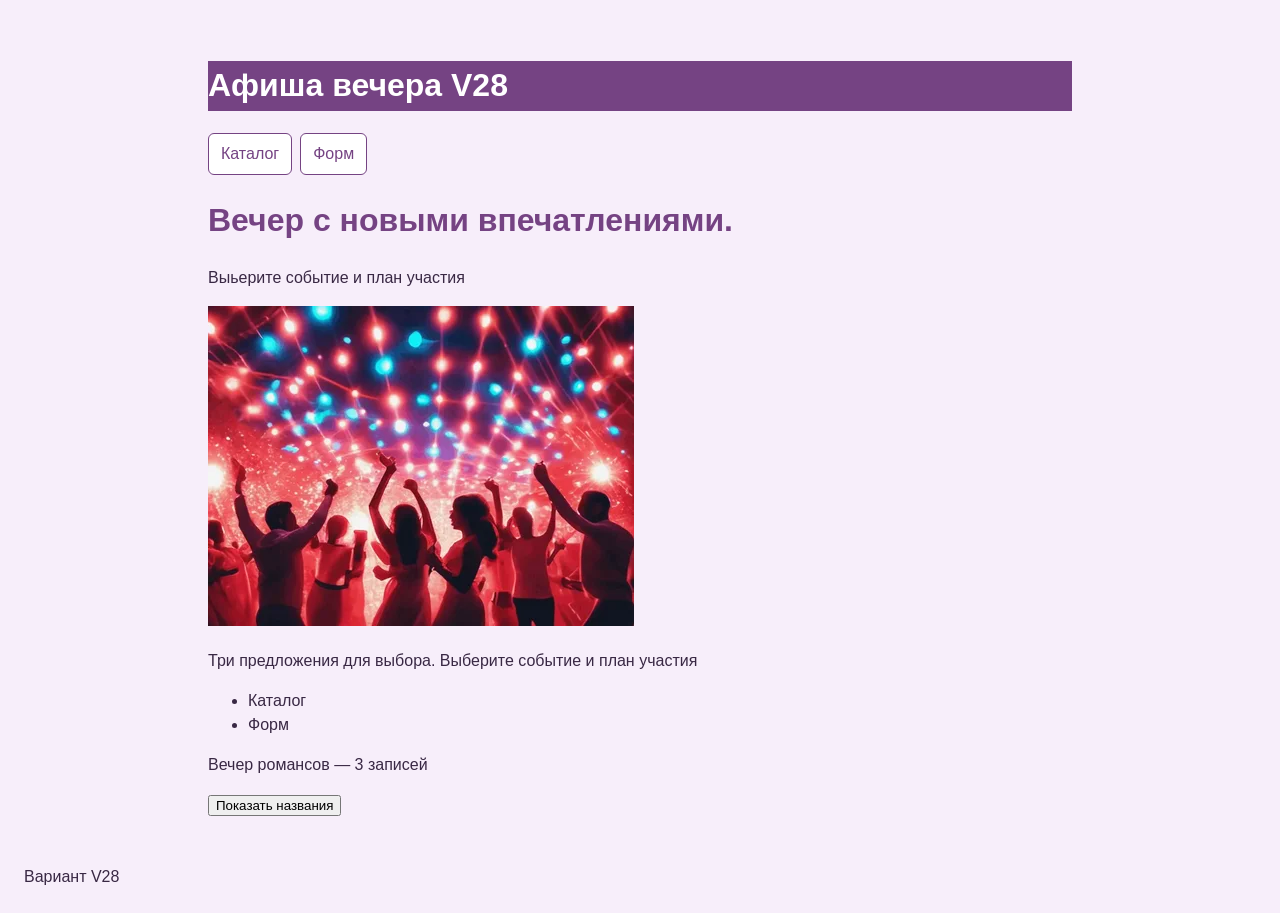
==== index.html @ 5c83e2fb "Rename s1.html to index.html" ====
<!doctype html>
<html lang="ru">

<head>
  <meta charset="utf-8">
  <meta name="viewport" content="width=device-width, initial-scale=1">
  <title>Афиша вечера · V28</title>
  <link rel="stylesheet" href="s_css.css">
  <!-- <script src="script.js" defer></script> -->
  <!--<script src="conditions.js" defer></script>-->
  
</head>
<body>
    <main class="page">
  <h1 class="sd">Афиша вечера V28</h1>
  <nav>
    <a href="s2.html">Каталог</a>
    <a href="s3.html">Форм</a>
  </nav>

  <h1 id="g">Вечер с новыми впечатлениями.</h1>
  <p>Выьерите событие и план участия</p>
  <img src="images/3.png" alt="3.png">


<p>Три предложения для выбора. Выберите событие и план участия</p>
<ul>
    <li a href="s2.html">Каталог</li>
    <li a href="s3.html">Форм</li>
</ul>

  <p id="status" role="status"></p>
<button id="show-names" type="button">Показать названия</button>
<ul id="names">

</ul>
  </main>
  <script src="s1_cat.js" defer></script>
</body>
<footer>
  <p>Вариант V28</p>
</footer>
</html>
---- s_css.css ----
a:focus-visible, input:focus-visible, select:focus-visible, textarea:focus-visible, button:focus-visible {outline: 3px solid #C2410C; outline-offset: 3px; border: #C2410C;  }

.sd {background-color: #754383; color: #FFFFFF; height: 50px;}
.request-form {
  background-color: #FFFFFF;
  border: 1px solid #754383;
  border-radius: 0.5rem;
  padding: 1rem;
}
.form-field {
  margin: 0 0 1rem;
}
.form-field > label {
  display: block;
  margin-bottom: 0.35rem;
  font-weight: bold;
}
.request-form select,
.request-form input[type="number"],
.request-form textarea {
  width: 100%;
  padding: 0.6rem;
  border: 1px solid #64748B;
  border-radius: 0.35rem;
}
.request-form input[type="range"] {
  width: 100%;
}
.request-form textarea {
  resize: vertical;
}





.v2 {color: #754383; margin-left: 10px;}
.v1 {
background-color: #754383;
  color: #FFFFFF;
  border: 1px solid #835743;
  border-radius: 0.5rem;
  padding: 0,5rem;
  font-weight: bold;
  margin-top: 5px; margin-bottom: 5px; margin-left: 5px;
width: 92%;
  max-width: 56rem;
  padding: 1rem;}
  
.v3 {
background-color: #FEF3C7;
  color: #78350F;
  border: 1px solid #ee7308;
  border-radius: 0.5rem;
  padding: 0,5rem;
  font-weight: bold;
  margin-top: 5px; margin-bottom: 5px; margin-left: 5px;
width: 92%;
  max-width: 56rem;
  padding: 1rem;}
* {
  box-sizing: border-box;
}
header {background-color: #754383; color: #FFFFFF;}


body {overflow-wrap: anywhere; font-family: Arial, sans-serif;
font-size: 1rem;
line-height: 1.5;
margin: 0;
color: #392844;
background-color: #F7EEFA;
margin: 24px;
h1, h2, h3, a {color: #754383;}
main.page {
  width: 92%;
  max-width: 56rem;
  margin: 0 auto;
  padding: 1rem;
}}

.card {
  background-color: #FFFFFF;
  color: #FFFFFF;
  border: 3px solid #754383;
  border-radius: 0.5rem;
  padding: 0,5rem;
  font-weight: bold;
  margin-bottom: 1rem;
}
.card img {
  display: block;
  width: 200px;
  max-width: auto;
  height: auto; margin-left: 5px;
}




nav {
  display: flex;
  flex-wrap: wrap;
  gap: 12px;
  margin-bottom: 20px;
}

nav a {
  background-color: #FFFFFF;
  display: block;
  padding: 8px 12px;
  color: #754383;
  border: 1px solid currentColor;
  border-color: #754383;
  border-radius: 6px;
  text-decoration: none;
  max-width: 100%;
}

nav a:hover,
nav a:focus-visible {
  text-decoration: underline;
}

nav a[aria-current="page"] {
  background-color: white;
}
.uls {width: 700px; max-width: 100%;}
.MaoD {position: fixed; top: 0; left: 0; width: 200px; padding-left: 20px;}
.g {text-align: left; margin-left: 220px; margin-right: 200px;}

.hd {text-align: left; margin-left: 220px; margin-right: 200px; 
    width: 360px; max-width: 100%;
  display: flex;
  flex-wrap: wrap;
  gap: 12px;
  margin-bottom: 20px;
}

.hd {
  display: block;
  padding: 8px 12px;
  color: inherit;
  border: 1px solid currentColor;
  border-radius: 6px;
  text-decoration: none;
}
input[type="range"] {
  accent-color: #754383;
}

input[type="checkbox"] {
  accent-color: #754383;
}


* {
  box-sizing: border-box;
}
img {
  max-width: 100%;
  height: auto;
}

.products {
  display: flex;
  flex-wrap: wrap;
  gap: 1rem;
}
.products > .card {
  flex: 1 1 16rem;
  min-width: 0;
  margin-bottom: 0;
}

nav {
  display: flex;
  flex-wrap: wrap;
  gap: 0.5rem;
}

@media (max-width: 600px) {
  main.page {
    padding: 0.75rem;
  }
  .products > .card {
    flex-basis: 100%;
  }
.request-form select,
.request-form input[type="number"],
.request-form textarea {
  width: 100%;
  min-width: 0;
  max-width: 100%;
}}
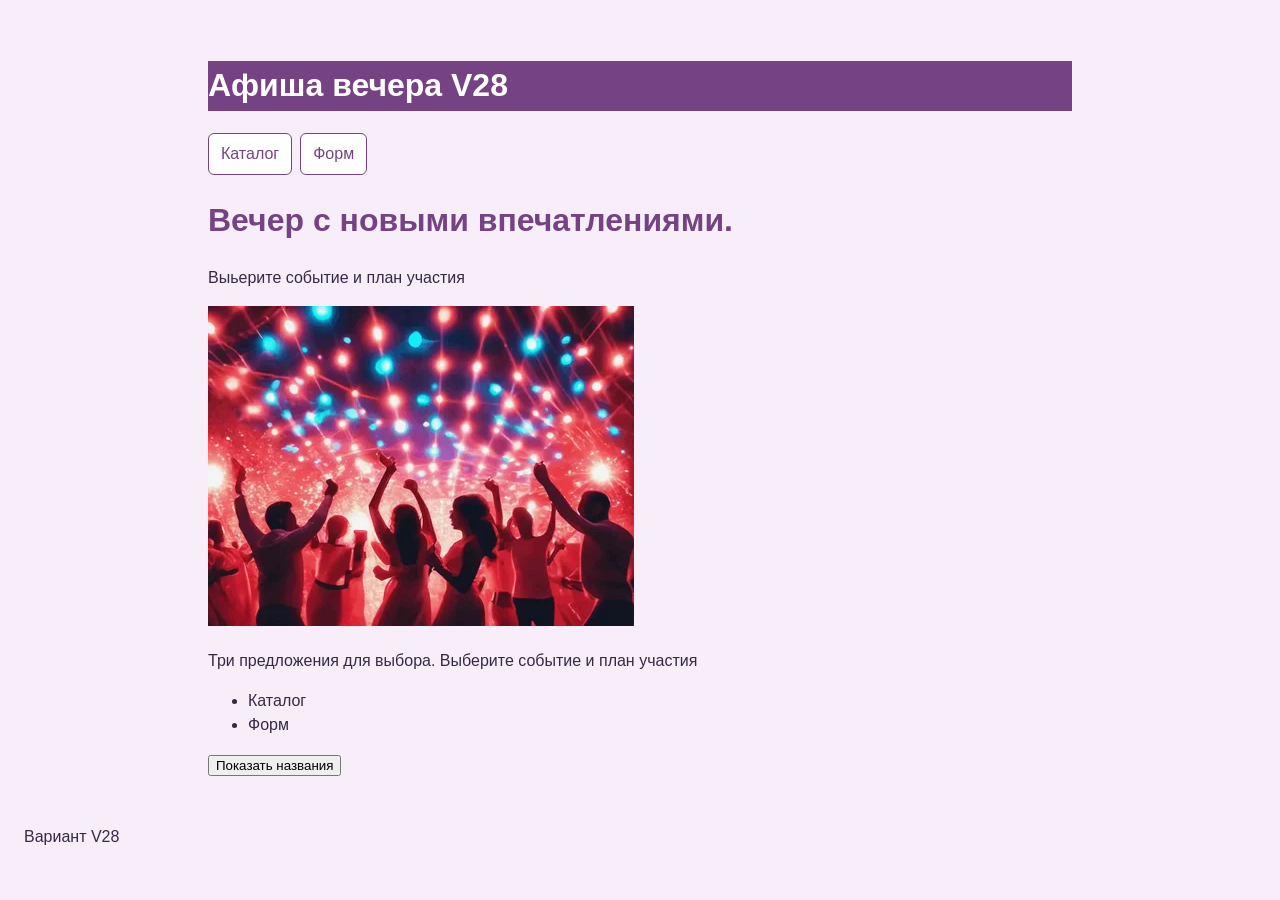
==== commit 58af3602: "delete script" ====
--- a/index.html
+++ b/index.html
@@ -35,7 +35,13 @@
 
 </ul>
   </main>
-  <script src="s1_cat.js" defer></script>
+  <script src="sw.js" defer>
+  if ("serviceWorker" in navigator) {
+    navigator.serviceWorker.register("./sw.js").catch((error) => {
+      console.error("Не удалось зарегистрировать service worker:", error);
+    });
+  }
+</script>
 </body>
 <footer>
   <p>Вариант V28</p>
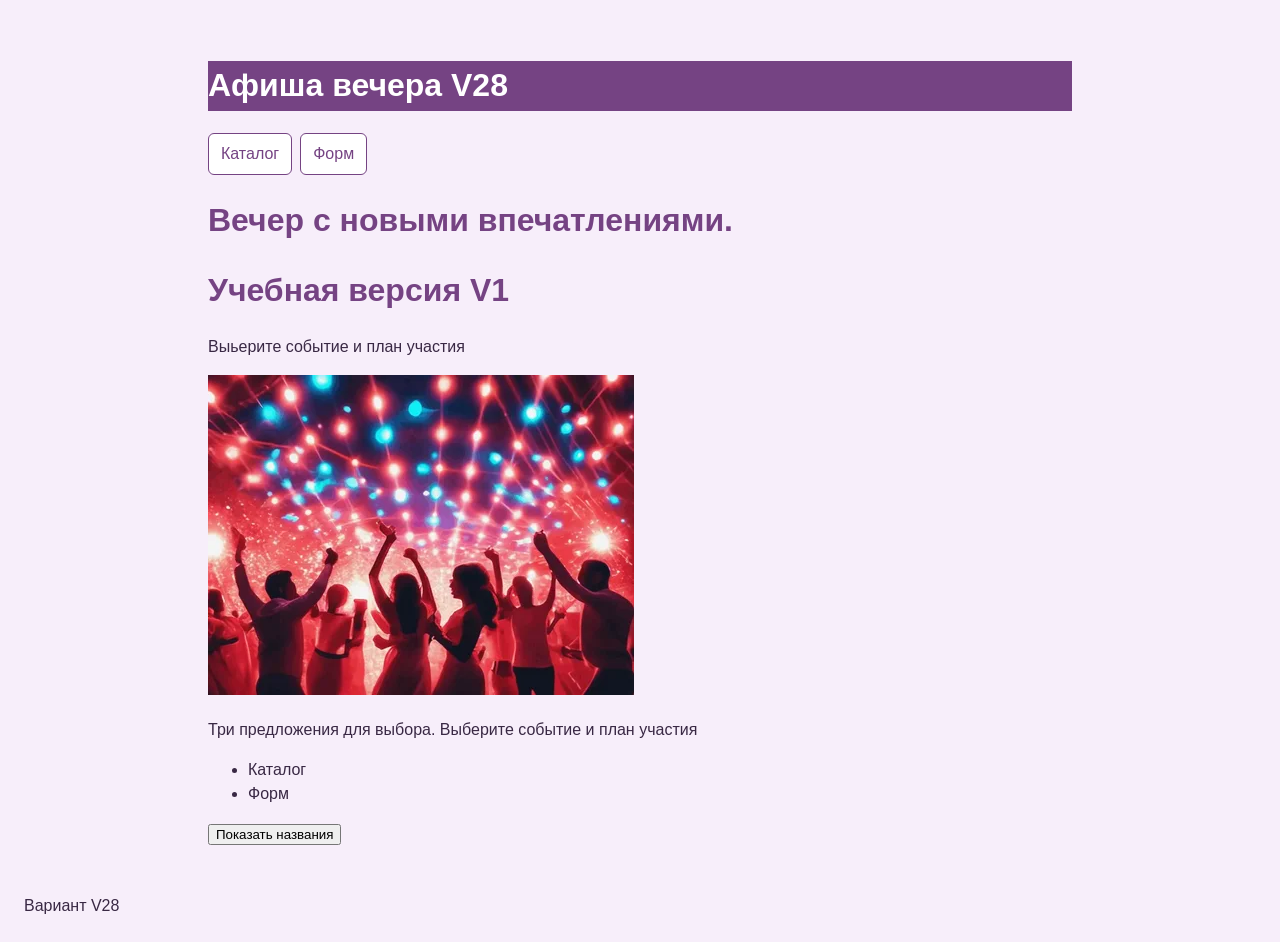
==== commit afd96498: "Update index.html -add надпись: Учебная версия V1" ====
--- a/index.html
+++ b/index.html
@@ -19,6 +19,7 @@
   </nav>
 
   <h1 id="g">Вечер с новыми впечатлениями.</h1>
+      <h1>Учебная версия V1</h1>
   <p>Выьерите событие и план участия</p>
   <img src="images/3.png" alt="3.png">
 
@@ -34,8 +35,8 @@
 <ul id="names">
 
 </ul>
-  </main>
-  <script src="sw.js" defer>
+</main>
+<script>
   if ("serviceWorker" in navigator) {
     navigator.serviceWorker.register("./sw.js").catch((error) => {
       console.error("Не удалось зарегистрировать service worker:", error);
